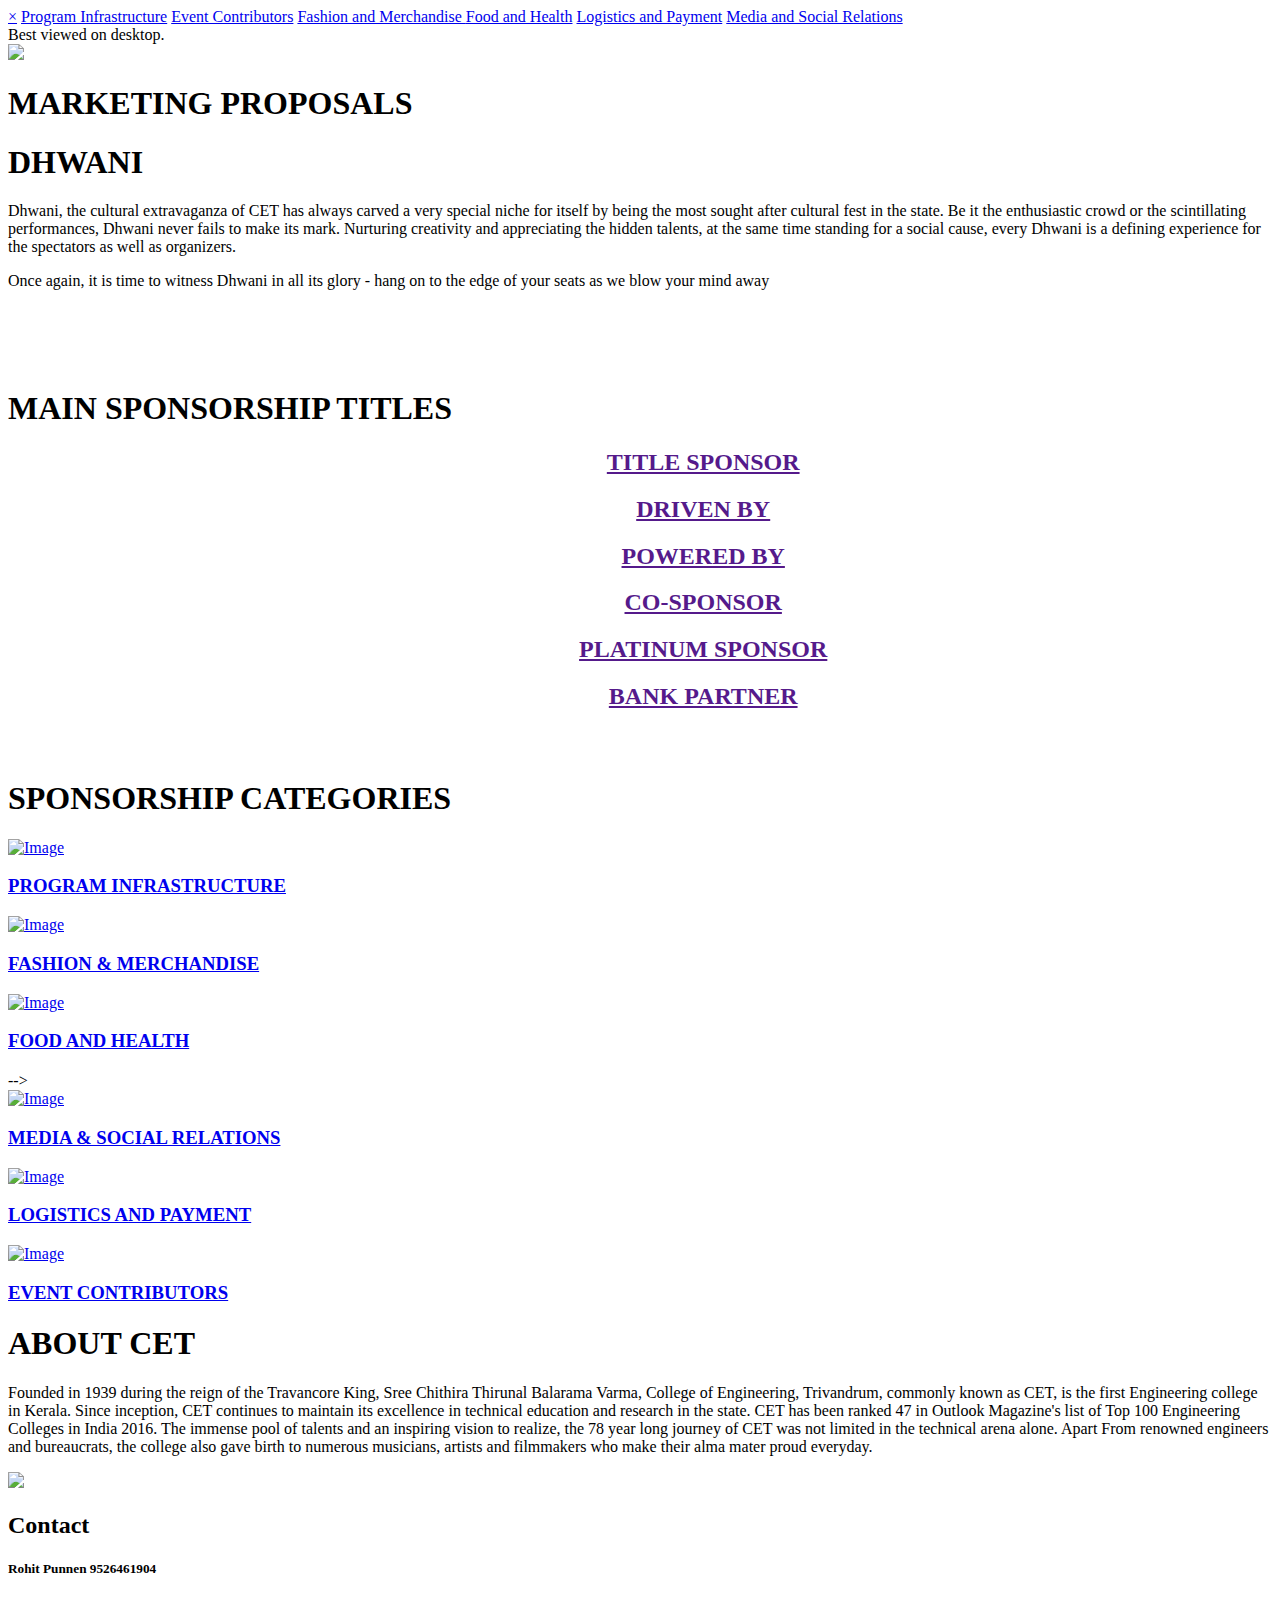
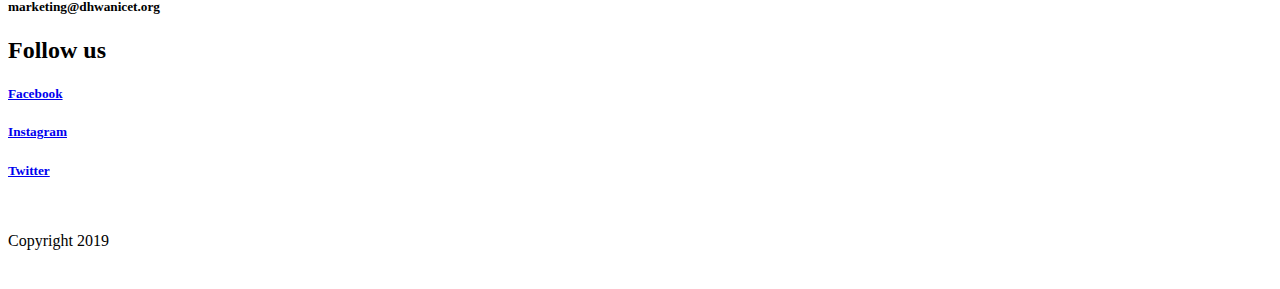
==== public/Marketingproposals/index.html @ 2804a5c7 "Add files via upload" ====
<!DOCTYPE html>
<html lang="en" class="no-js">
	<head>
		<meta charset="UTF-8" />
		<meta name="viewport" content="width=device-width, initial-scale=1">
		<title>Dhwani'19 Marketing</title>
		<meta name="description" content="Dhwani Sponsorship" />
		<meta name="keywords" content="Why sponsor,Dhwani,Dhwani'19" />
		<link href="css/bootstrap.min.css" rel="stylesheet">
		<link rel="shortcut icon" href="favicon.ico">
		<link href="https://fonts.googleapis.com/css?family=Overpass+Mono:400,700" rel="stylesheet">
		<link href="css/font.css" type="text/css" rel="stylesheet">
		<link rel="stylesheet" type="text/css" href="css/normalize.css" />
		<link rel="stylesheet" type="text/css" href="css/demo.css" />

	</head>
	<body>

		<main>
			<div id="mySidenav" class="sidenav">
  			<a href="javascript:void(0)" class="closebtn" onclick="closeNav()">&times;</a>
  			<a href="programinfra.html">Program Infrastructure</a>
  			<a href="eventcont.html">Event Contributors</a>
  			<a href="fashionandmerch.html">Fashion and Merchandise </a>
  			<a href="foodandhealth.html">Food and Health</a>
  			<a href="logisticsandpayment.html">Logistics and Payment</a>
  			<a href="mediaandsocial.html">Media and Social Relations</a>
			</div>
			<div id="Menubtn" onclick="openNav()" style="z-index:1;margin-top: 10px;margin-left: 10px;height: 50px;width: 50px;border-radius:50%;position: fixed;
">		<span style="margin-top: 14px;"></span>
        <span ></span>
        <span ></span></div>
			<div class="message-mobile">Best viewed on desktop.</div>
			<div id="main">

				<div class="WelcomeText">
					<img src="img/Logo/rio1.png" class="img-responsive">



				</div>

				<div class="SponsHead">
				  <h1>MARKETING PROPOSALS</h1>
				</div>
				<div class="scroll-down" id="firstScroll" >
											<a href="#abdhwani"><i class="fa fa-angle-double-down bounce" ></i></a>
										</div>

				<!--<div class="row z-depth-4 pwoliPaper" >
				<div class=" col-md-6" style="padding-left:0px;padding-right: 0px;">


				<div class="aboutHead" align="center">
					<h1>ABOUT</h1>
					</div>


				</div>
				<div class=" col-md-6">
				<div class="abouttext " align="center">
					<p>Founded in 1939 during the reign of the Travancore King, Sree Chithira Thirunal Balarama Varma,College of Engineering, Trivandrum, commonly known as CET, is the first Engineering college in Kerala. Since inception, CET continues to maintain its excellence in technical education and research in the state. CET has been ranked 47 in Outlook Magazine's list of Top 100 Engineering Colleges in India 2016. The immense pool of talents and an inspiring vision to realize, the 78 year long journey of CET was not limited in the technical arena alone. Apart From renowned engineers and bureaucrats, the college also gave birth to numerous musicians, artists and filmmakers who make their alma mater proud everyday.
					</p>
				</div>
				</div>
				</div>


				<div class="row z-depth-4 pwoliPaper">
				<div class=" col-md-6" style="padding-left:0px;padding-right: 0px;">

				<div class="aboutHead" align="center">
					<h1>DHWANI</h1>

				</div>

				</div>
				<div class=" col-md-6">
				<div class="abouttext " align="center">
					<p>Founded in 1939 during the reign of the Travancore King, Sree Chithira Thirunal Balarama Varma,College of Engineering, Trivandrum, commonly known as CET, is the first Engineering college in Kerala. Since inception, CET continues to maintain its excellence in technical education and research in the state. CET has been ranked 47 in Outlook Magazine's list of Top 100 Engineering Colleges in India 2016. The immense pool of talents and an inspiring vision to realize, the 78 year long journey of CET was not limited in the technical arena alone. Apart From renowned engineers and bureaucrats, the college also gave birth to numerous musicians, artists and filmmakers who make their alma mater proud everyday.
					</p>
				</div>
				</div>
				</div>-->



				<!--Brochure pani-->
                            <section id="abdhwani">
				<div class="row z-depth-4 pwoliPaper broch">
					<div class="col-md-12">
						<h1>DHWANI</h1>
						<p>Dhwani, the cultural extravaganza of CET has always carved a very special niche for itself by being the most sought after cultural fest in the state. Be it the enthusiastic crowd or the scintillating performances, Dhwani never fails to make its mark. Nurturing creativity and appreciating the hidden talents, at the same time standing for a social cause, every Dhwani is a defining experience for the spectators as well as organizers.

					</p>
						<p>Once again, it is time to witness Dhwani in all its glory - hang on to the edge of your seats as we blow your mind away</p>
					</div>
				</div>
				</section>
				
				
				
				<!--statistics-->
				<div class="SponsHead" style="margin-top: 70px;">
				 
 
</div>

				
				
				
				
				
				
				<div class="SponsHead" style="margin-top: 100px;">
				  <h1>MAIN SPONSORSHIP TITLES</h1>
				</div>
<div class="card-grid" style="color:black;margin-left:10%;">
  <div class="card-wrap" id="resp" >
    <div class="card z-depth-4" id="maincat" style="text-align: center;">
           <a data-target="#regmodal" data-toggle="modal" href="">  <div><h2>TITLE SPONSOR</h2></div></a>
    </div></div>
    <div class="card-wrap" id="resp" >
    	 <div class="card z-depth-4" id="maincat" style="text-align: center;">
          <a data-target="#regmodal" data-toggle="modal" href="">   <div><h2>DRIVEN BY</h2></div></a>
    </div></div>
    <div class="card-wrap" id="resp">
    <div class="card z-depth-4" id="maincat" style="text-align: center;">
           <a data-target="#regmodal" data-toggle="modal" href="">  <div><h2>POWERED BY</h2></div></a>
    </div></div>
    <div class="card-wrap" id="resp" >
    <div class="card z-depth-4" id="maincat" style="text-align: center;">
           <a data-target="#regmodal" data-toggle="modal" href="">  <div><h2>CO-SPONSOR</h2></div></a>
    </div></div>
    <div class="card-wrap" id="resp" >
    <div class="card z-depth-4" id="maincat" style="text-align: center;">
           <a data-target="#regmodal" data-toggle="modal" href=""> <div><h2>PLATINUM SPONSOR</h2></div></a>
    </div></div>
     <div class="card-wrap" id="resp" >
    <div class="card z-depth-4" id="maincat" style="text-align: center;">
           <a data-target="#regmodal" data-toggle="modal" href="">  <div><h2>BANK PARTNER</h2></div></a>
    </div></div>
    <!--<div class="card-wrap" id="resp" >
    <div class="card z-depth-4"  id="maincat" style="text-align: center;padding-top: 35%;">
           <a data-target="#regmodal" data-toggle="modal" href="#">  <div><h2>MEDIA COMPANY</h2></div></a>
    </div></div>-->
</div>

				
				
				
				

				<div class="SponsHead" style="margin-top: 70px;">
				  <h1 style="padding-bottom:0px;">SPONSORSHIP CATEGORIES</h1>
				</div>


			<section class="content">

				<div class="grid grid--effect-castor">
					<a href="programinfra.html" class="grid__item grid__item--c1">
						<div class="stack">
							<div class="stack__deco"></div>
							<div class="stack__deco"></div>
							<div class="stack__deco"></div>
							<div class="stack__deco"></div>
							<div class="stack__figure">
								<img class="stack__img" src="img/Program_inf.jpg" alt="Image"/>
							</div>
						</div>
						<div class="grid__item-caption">
							<h3 class="grid__item-title">PROGRAM INFRASTRUCTURE</h3>

						</div>
					</a>
					<a href="fashionandmerch.html" class="grid__item grid__item--c2">
						<div class="stack">
							<div class="stack__deco"></div>
							<div class="stack__deco"></div>
							<div class="stack__deco"></div>
							<div class="stack__deco"></div>
							<div class="stack__figure">
								<img class="stack__img" src="img/Merchandise.jpg" alt="Image"/>
							</div>
						</div>
						<div class="grid__item-caption">
							<h3 class="grid__item-title">FASHION & MERCHANDISE</h3>

						</div>
					</a>
					<a href="foodandhealth.html" class="grid__item grid__item--c3">
						<div class="stack">
							<div class="stack__deco"></div>
							<div class="stack__deco"></div>
							<div class="stack__deco"></div>
							<div class="stack__deco"></div>
							<div class="stack__figure">
								<img class="stack__img" src="img/Food.jpg" alt="Image"/>
							</div>
						</div>
						<div class="grid__item-caption">
							<h3 class="grid__item-title">FOOD AND HEALTH</h3>

						</div>
					</a>
				</div>
			</section>
			<section class="content">
				<h2 class="content__title"></h2>
				<div class="grid grid--effect-castor">-->
					<a href="mediaandsocial.html" class="grid__item grid__item--c1">
						<div class="stack">
							<div class="stack__deco"></div>
							<div class="stack__deco"></div>
							<div class="stack__deco"></div>
							<div class="stack__deco"></div>
							<div class="stack__figure">
								<img class="stack__img" src="img/media.jpg" alt="Image"/>
							</div>
						</div>
						<div class="grid__item-caption">
							<h3 class="grid__item-title">MEDIA & SOCIAL RELATIONS</h3>

						</div>
					</a>
					<a href="logisticsandpayment.html" class="grid__item grid__item--c2">
						<div class="stack">
							<div class="stack__deco"></div>
							<div class="stack__deco"></div>
							<div class="stack__deco"></div>
							<div class="stack__deco"></div>
							<div class="stack__figure">
								<img class="stack__img" src="img/Logistics.jpg" alt="Image"/>
							</div>
						</div>
						<div class="grid__item-caption">
							<h3 class="grid__item-title">LOGISTICS AND PAYMENT</h3>

						</div>
					</a>
					<a href="eventcont.html" class="grid__item grid__item--c3">
						<div class="stack">
							<div class="stack__deco"></div>
							<div class="stack__deco"></div>
							<div class="stack__deco"></div>
							<div class="stack__deco"></div>
							<div class="stack__figure">
								<img class="stack__img" src="img/Event_cont.jpg" alt="Image"/>
							</div>
						</div>
						<div class="grid__item-caption">
							<h3 class="grid__item-title">EVENT CONTRIBUTORS</h3>

						</div>
					</a>
				</div>
			</section>
				
				
				
				<!--ABOUT CET-->
				<div class="row z-depth-4 pwoliPaper aboutcet">
					<div class="col-md-12">
						<h1>ABOUT CET</h1>
						<p>Founded in 1939 during the reign of the Travancore King, Sree Chithira Thirunal Balarama Varma, College of Engineering, Trivandrum, commonly known as CET, is the first Engineering college in Kerala. Since inception, CET continues to maintain its excellence in technical education and research in the state. CET has been ranked 47 in Outlook Magazine's list of Top 100 Engineering Colleges in India 2016. The immense pool of talents and an inspiring vision to realize, the 78 year long journey of CET was not limited in the technical arena alone. Apart From renowned engineers and bureaucrats, the college also gave birth to numerous musicians, artists and filmmakers who make their alma mater proud everyday.

					</p>
					</div>
				</div>
				<div class="footer">
					
					<div class="row footRow">
						<div class="col-md-offset-1 col-md-2 col-sm-2 col-xs-10" id="footerlogo">
						<img id="footerLogo" src="img/Logo/logo19.png">
					    </div>
						<div class="col-md-offset-1 col-md-3 col-sm-4 col-xs-6 footContact">
							<h2>Contact</h2>
							<h5>Rohit Punnen 9526461904</h5>
							<!--<h5>Lorem PHONE NUMBER</h5>-->
							<h5>marketing@dhwanicet.org</h5>
						</div>
						<div class="col-md-5 col-sm-4 col-xs-6 footConnect">
							<h2>Follow us</h2>
							<div>
								<h5><a href="https://www.facebook.com/dhwanifest/">Facebook</a> </h5>
								<h5><a href="https://www.instagram.com/dhwanifest">Instagram</a> </h5>
								<h5><a href="https://twitter.com/dhwanifest">Twitter</a> </h5>		
							</div>
						</div>
					</div>
				<div class="copyright text-center" style="padding: 15px 0px;">
					<p>Copyright 2019</p>
				</div>
				</div>

		</div>
		</main>
		<script src="js/anime.min.js"></script>
		<script src="js/main.js"></script>
		<script>
		(function() {
			[].slice.call(document.querySelectorAll('.grid--effect-vega > .grid__item')).forEach(function(stackEl) {
				new VegaFx(stackEl);
			});
			[].slice.call(document.querySelectorAll('.grid--effect-castor > .grid__item')).forEach(function(stackEl) {
				new CastorFx(stackEl);
			});
			[].slice.call(document.querySelectorAll('.grid--effect-hamal > .grid__item')).forEach(function(stackEl) {
				new HamalFx(stackEl);
			});
			[].slice.call(document.querySelectorAll('.grid--effect-polaris > .grid__item')).forEach(function(stackEl) {
				new PolarisFx(stackEl);
			});
			[].slice.call(document.querySelectorAll('.grid--effect-alphard > .grid__item')).forEach(function(stackEl) {
				new AlphardFx(stackEl);
			});
			[].slice.call(document.querySelectorAll('.grid--effect-altair > .grid__item')).forEach(function(stackEl) {
				new AltairFx(stackEl);
			});
			[].slice.call(document.querySelectorAll('.grid--effect-rigel > .grid__item')).forEach(function(stackEl) {
				new RigelFx(stackEl);
			});
			[].slice.call(document.querySelectorAll('.grid--effect-canopus > .grid__item')).forEach(function(stackEl) {
				new CanopusFx(stackEl);
			});
			[].slice.call(document.querySelectorAll('.grid--effect-pollux > .grid__item')).forEach(function(stackEl) {
				new PolluxFx(stackEl);
			});
			[].slice.call(document.querySelectorAll('.grid--effect-deneb > .grid__item')).forEach(function(stackEl) {
				new DenebFx(stackEl);
			});
		})();
		</script>
	</body>
</html>
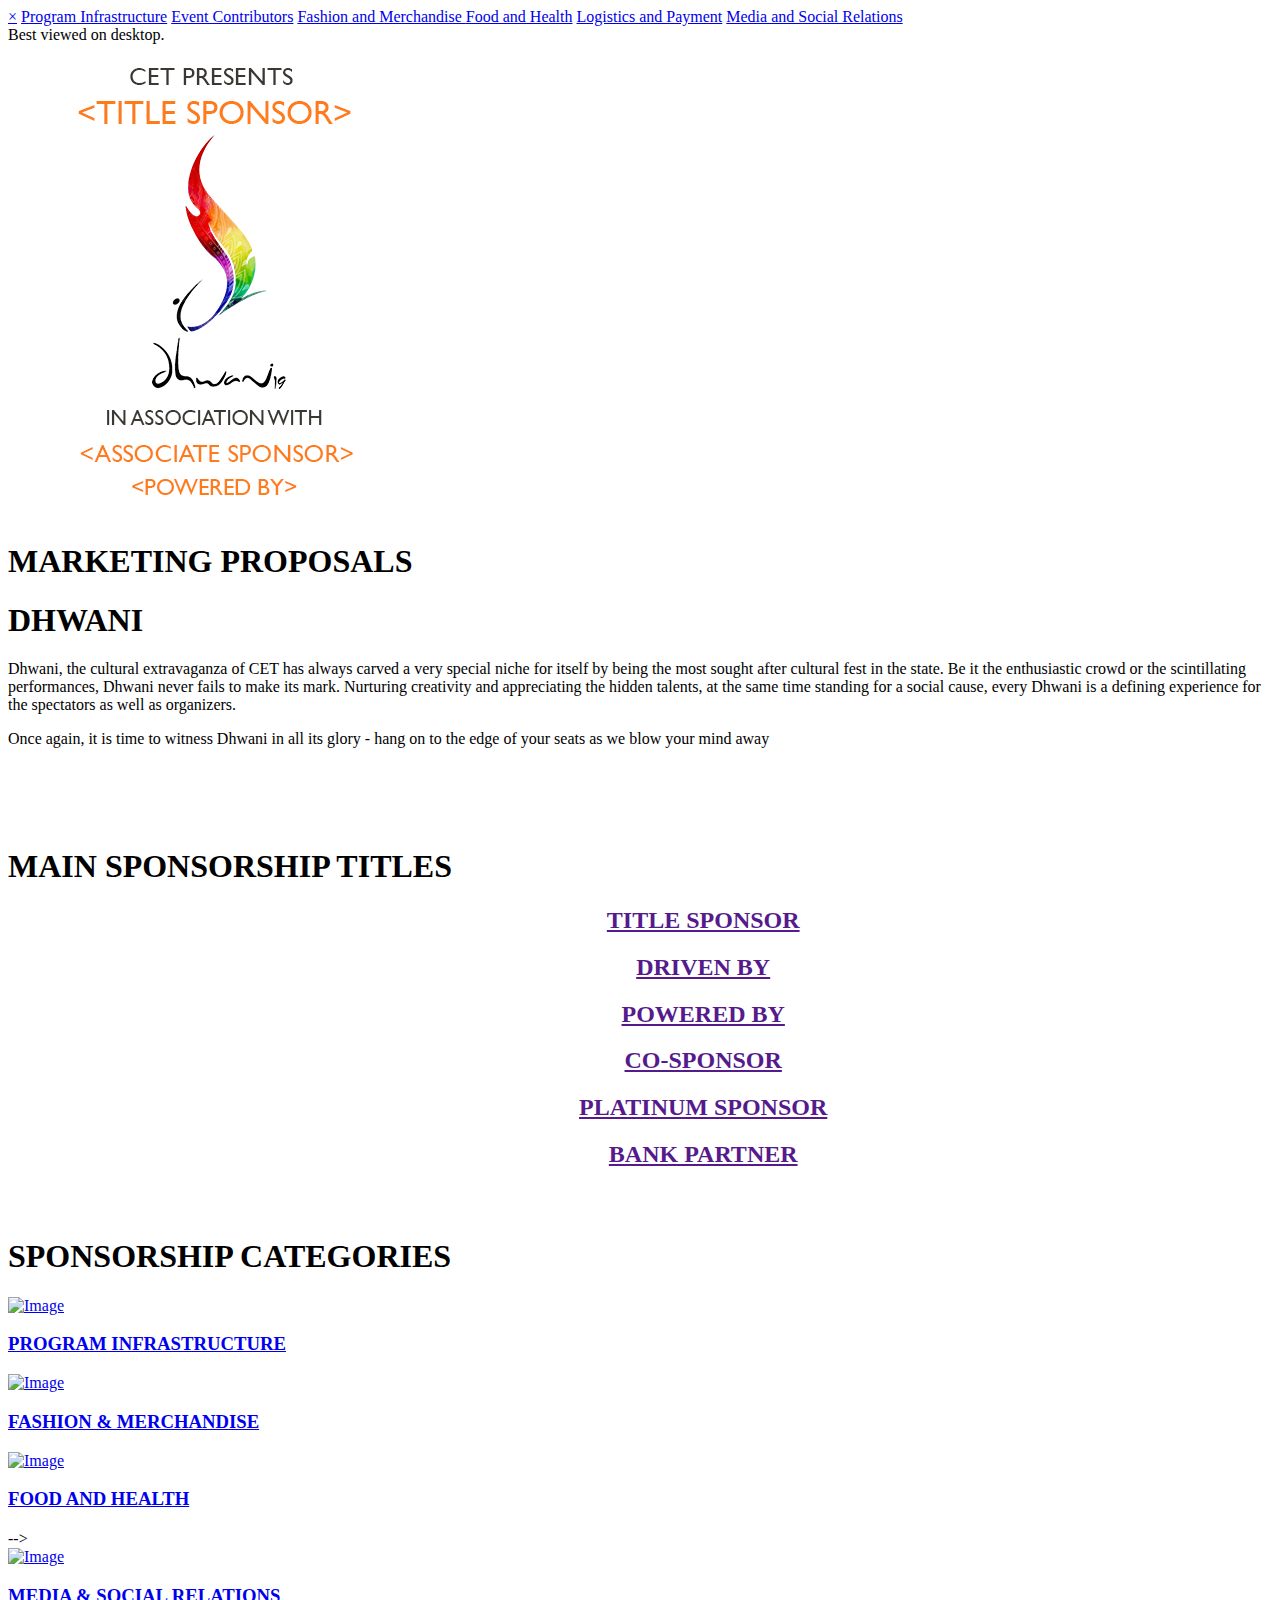
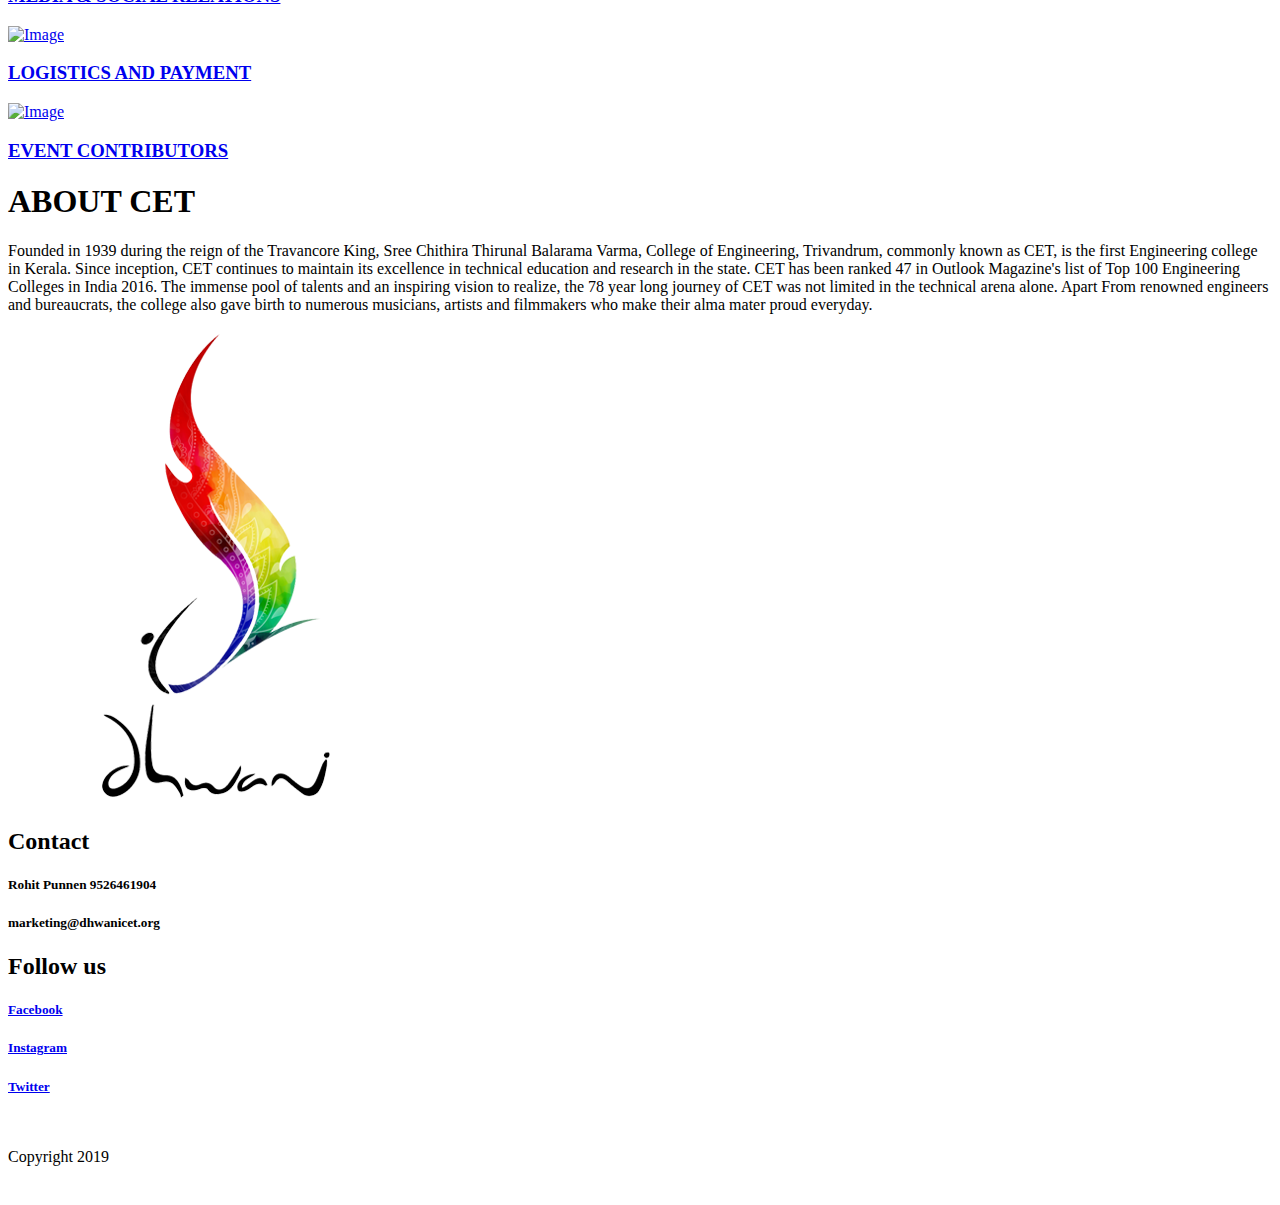
==== commit c9a808db: "Update index.html" ====
--- a/public/Marketingproposals/index.html
+++ b/public/Marketingproposals/index.html
@@ -118,7 +118,7 @@
 <div class="card-grid" style="color:black;margin-left:10%;">
   <div class="card-wrap" id="resp" >
     <div class="card z-depth-4" id="maincat" style="text-align: center;">
-           <a data-target="#regmodal" data-toggle="modal" href="">  <div><h2>TITLE SPONSOR</h2></div></a>
+           <a data-target="regmodal" data-toggle="modal" href="">  <div id="titlesponsor"><h2>TITLE SPONSOR</h2></div></a>
     </div></div>
     <div class="card-wrap" id="resp" >
     	 <div class="card z-depth-4" id="maincat" style="text-align: center;">
